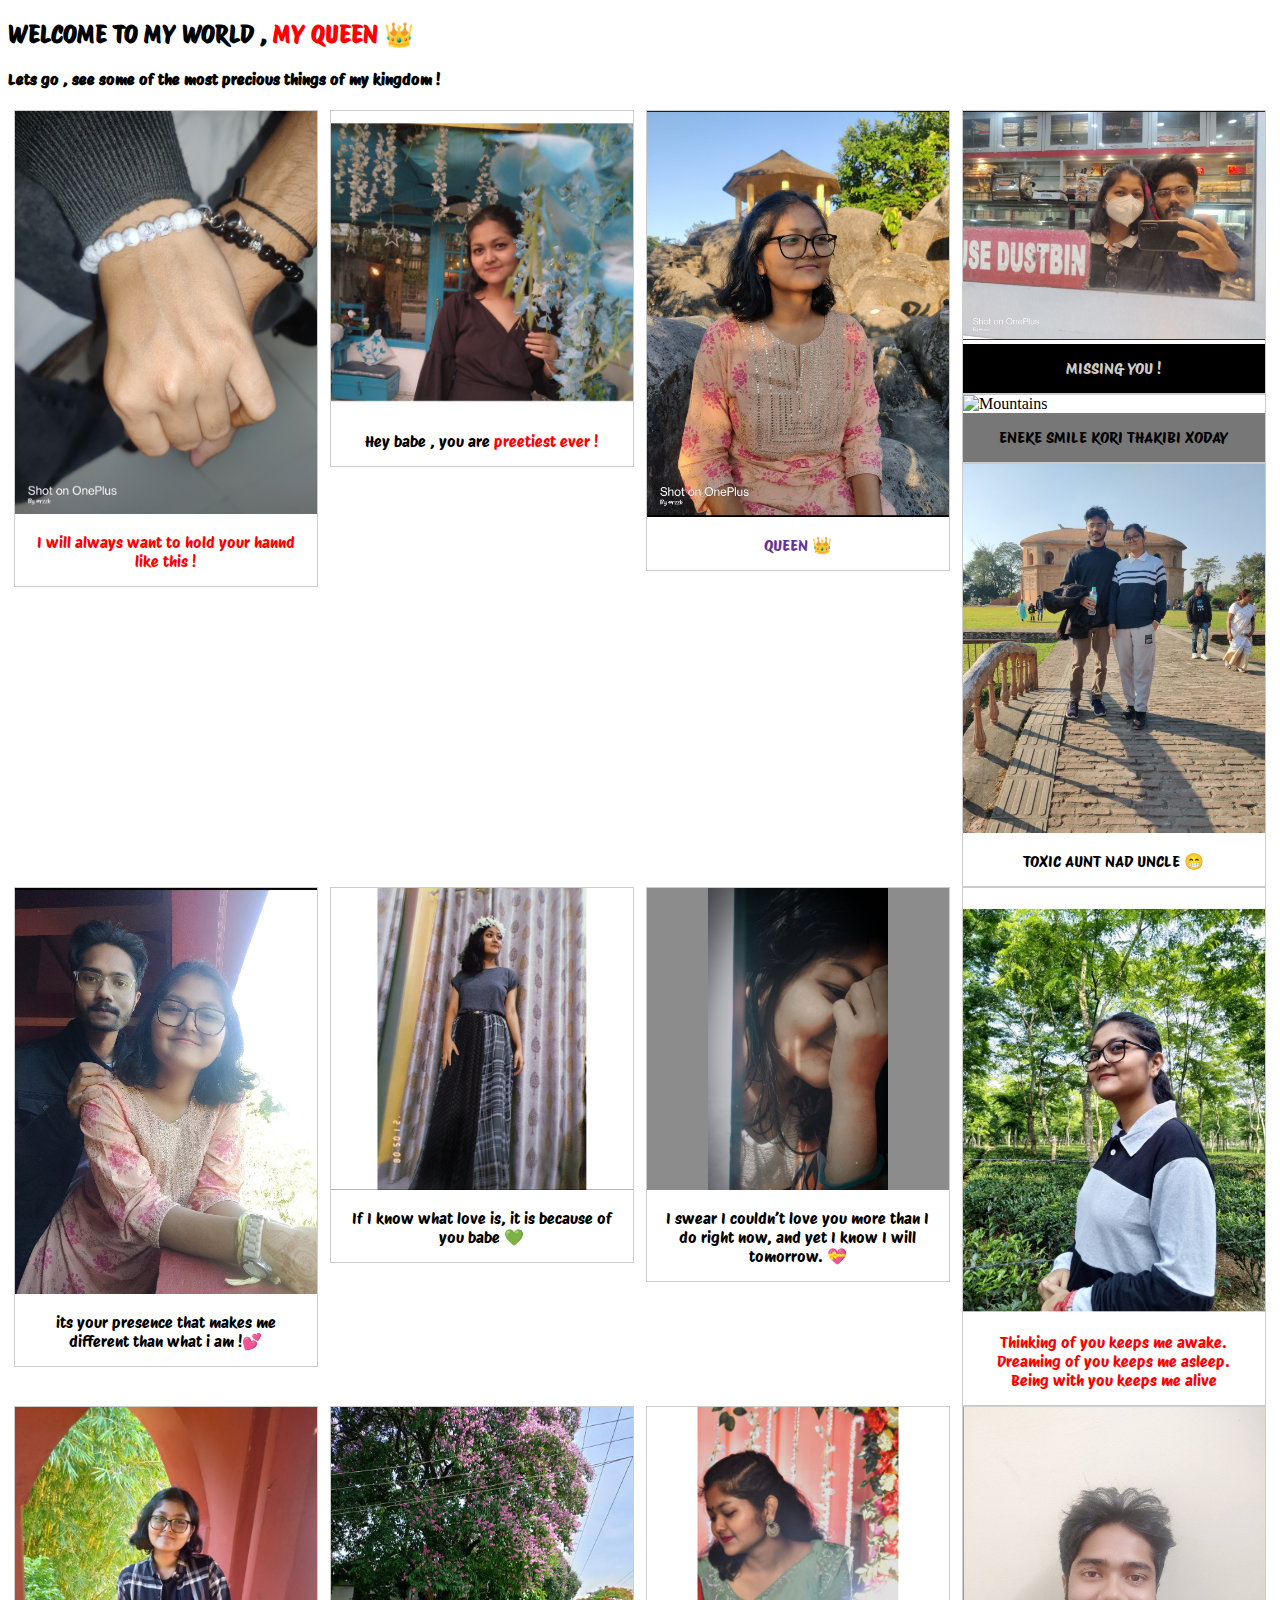
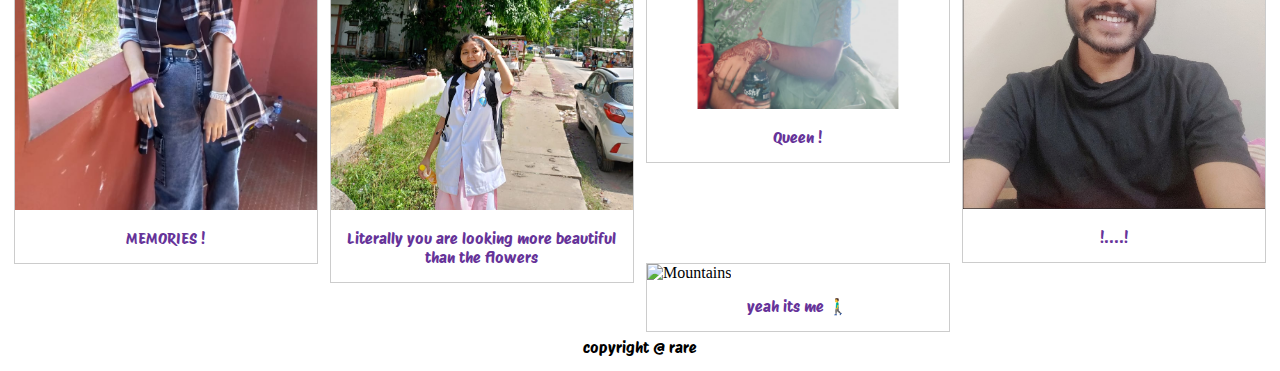
==== gallery.html @ 5058955e "Add files via upload" ====
<!DOCTYPE html>
<html>
<head>
    <link rel="preconnect" href="https://fonts.googleapis.com">
<link rel="preconnect" href="https://fonts.gstatic.com" crossorigin>
<link href="https://fonts.googleapis.com/css2?family=Protest+Riot&display=swap" rel="stylesheet">
<style>
div.gallery {
  border: 1px solid #ccc;
}

div.gallery:hover {
  border: 1px solid #777;
}

div.gallery img {
  width: 100%;
  height: auto;
}

div.desc {
  padding: 15px;
  text-align: center;
}

* {
  box-sizing: border-box;
}

.responsive {
  padding: 0 6px;
  float: left;
  width: 24.99999%;
}

@media only screen and (max-width: 700px) {
  .responsive {
    width: 49.99999%;
    margin: 6px 0;
  }
}

@media only screen and (max-width: 500px) {
  .responsive {
    width: 100%;
  }
}

.clearfix:after {
  content: "";
  display: table;
  clear: both;
}
</style>
</head>
<body>

<h2 class="desc" style="font-family: 'Protest Riot', sans-serif;">WELCOME TO MY WORLD , <span style="color: red;">MY QUEEN</span> 👑</h2>

<h4 style="font-family: 'Protest Riot', sans-serif;">Lets go ,  see some of the most precious things of my kingdom ! </h4>

<div class="responsive">
  <div class="gallery">
    
      <img src="handholding.jpg" alt="Cinque Terre" width="600" height="400">
    </a>
    <div class="desc" style="font-family: 'Protest Riot', sans-serif; color: red;">I will always want to hold your hannd like this !</div>
  </div>
</div>


<div class="responsive">
  <div class="gallery">
    
      <img src="ra.jpg" alt="Forest" width="600" height="400">
    
    <div class="desc" style="font-family: 'Protest Riot', sans-serif;">Hey babe , you are <span style="color: red;">preetiest ever !</span></div>
  </div>
</div>

<div class="responsive">
  <div class="gallery">
    
    <img src="raHilltop.jpg" alt="Mountains" width="600" height="400"> 
    
    <div class="desc" style="font-family: 'Protest Riot', sans-serif; color: rebeccapurple;">QUEEN 👑</div>
  </div>
</div>

<div class="responsive">
  <div class="gallery">
    
      <img src="RaRe5.jpg" alt="Mountains" width="600" height="400">
    </a>
    <div class="desc" style="font-family: 'Protest Riot', sans-serif; background-color: black; color: #ccc;">MISSING YOU !</div>
  </div>
</div>

<div class="responsive">
    <div class="gallery">
      
        <img src="RaRe2.jpg" alt="Mountains" width="600" height="400">
      </a>
      <div class="desc" style="font-family: 'Protest Riot', sans-serif; background-color: #777;">ENEKE SMILE KORI THAKIBI XODAY</div>
    </div>
  </div>

  <div class="responsive">
    <div class="gallery">
      
        <img src="RaRe3.jpg" alt="Mountains" width="600" height="400">
      </a>
      <div class="desc" style="font-family: 'Protest Riot', sans-serif;">TOXIC AUNT NAD UNCLE 😁</div>
    </div>
  </div>

  <div class="responsive">
    <div class="gallery">
      
        <img src="RaRe6.jpg" alt="Mountains" width="600" height="400">
      </a>
      <div class="desc" style="font-family: 'Protest Riot', sans-serif;">its your presence that makes me different than what i am !💕</div>
    </div>
  </div>

  <div class="responsive">
    <div class="gallery">
      
        <img src="raQueen.jpg" alt="Mountains" width="600" height="400">
      </a>
      <div class="desc" class="desc" style="font-family: 'Protest Riot', sans-serif;">If I know what love is, it is because of you babe 💚</div>
    </div>
  </div>

  <div class="responsive">
    <div class="gallery">
      
        <img src="raSmile.jpg" alt="Mountains" width="600" height="400">
      </a>
      <div class="desc" class="desc" style="font-family: 'Protest Riot', sans-serif;">I swear I couldn’t love you more than I do right now, and yet I know I will tomorrow. 💝</div>
    </div>
  </div>

  <div class="responsive">
    <div class="gallery">
      
        <img src="raTeaGarden2.jpg" alt="Mountains" width="600" height="400">
      </a>
      <div class="desc" class="desc" style="font-family: 'Protest Riot', sans-serif; color: red;">Thinking of you keeps me awake. Dreaming of you keeps me asleep. Being with you keeps me alive</div>
    </div>
  </div>

  

  <div class="responsive">
    <div class="gallery">
      
        <img src="raRangghar.jpg" alt="Mountains" width="600" height="400">
      </a>
      <div class="desc" class="desc" style="font-family: 'Protest Riot', sans-serif; color:rebeccapurple;">MEMORIES !</div>
    </div>
  </div>

  <div class="responsive">
    <div class="gallery">
      
        <img src="raFlower.jpg" alt="Mountains" width="600" height="400">
      </a>
      <div class="desc" class="desc" style="font-family: 'Protest Riot', sans-serif; color:rebeccapurple;">Literally you are looking more beautiful than the flowers </div>
    </div>
  </div>

  <div class="responsive">
    <div class="gallery">
      
        <img src="raWedding.jpg" alt="Mountains" width="600" height="400">
      </a>
      <div class="desc" class="desc" style="font-family: 'Protest Riot', sans-serif; color:rebeccapurple;">Queen !</div>
    </div>
  </div>
  
  <div class="responsive">
    <div class="gallery">
      
        <img src="rezzaque6.jpg" alt="Mountains" width="600" height="400">
      </a>
      <div class="desc" class="desc" style="font-family: 'Protest Riot', sans-serif; color:rebeccapurple;">!....!</div>
    </div>
  </div>

  <div class="responsive">
    <div class="gallery">
      
        <img src="rezzaque4.jpg" alt="Mountains" width="600" height="400">
      </a>
      <div class="desc" class="desc" style="font-family: 'Protest Riot', sans-serif; color:rebeccapurple;">yeah its me 🚶‍♂️</div>
    </div>
  </div>

<div class="clearfix"> </div>

<div style="padding:6px;">
  <footer style="font-family: 'Protest Riot', sans-serif; text-align: center;"> copyright @ rare </footer>

</div>

</body>
</html>
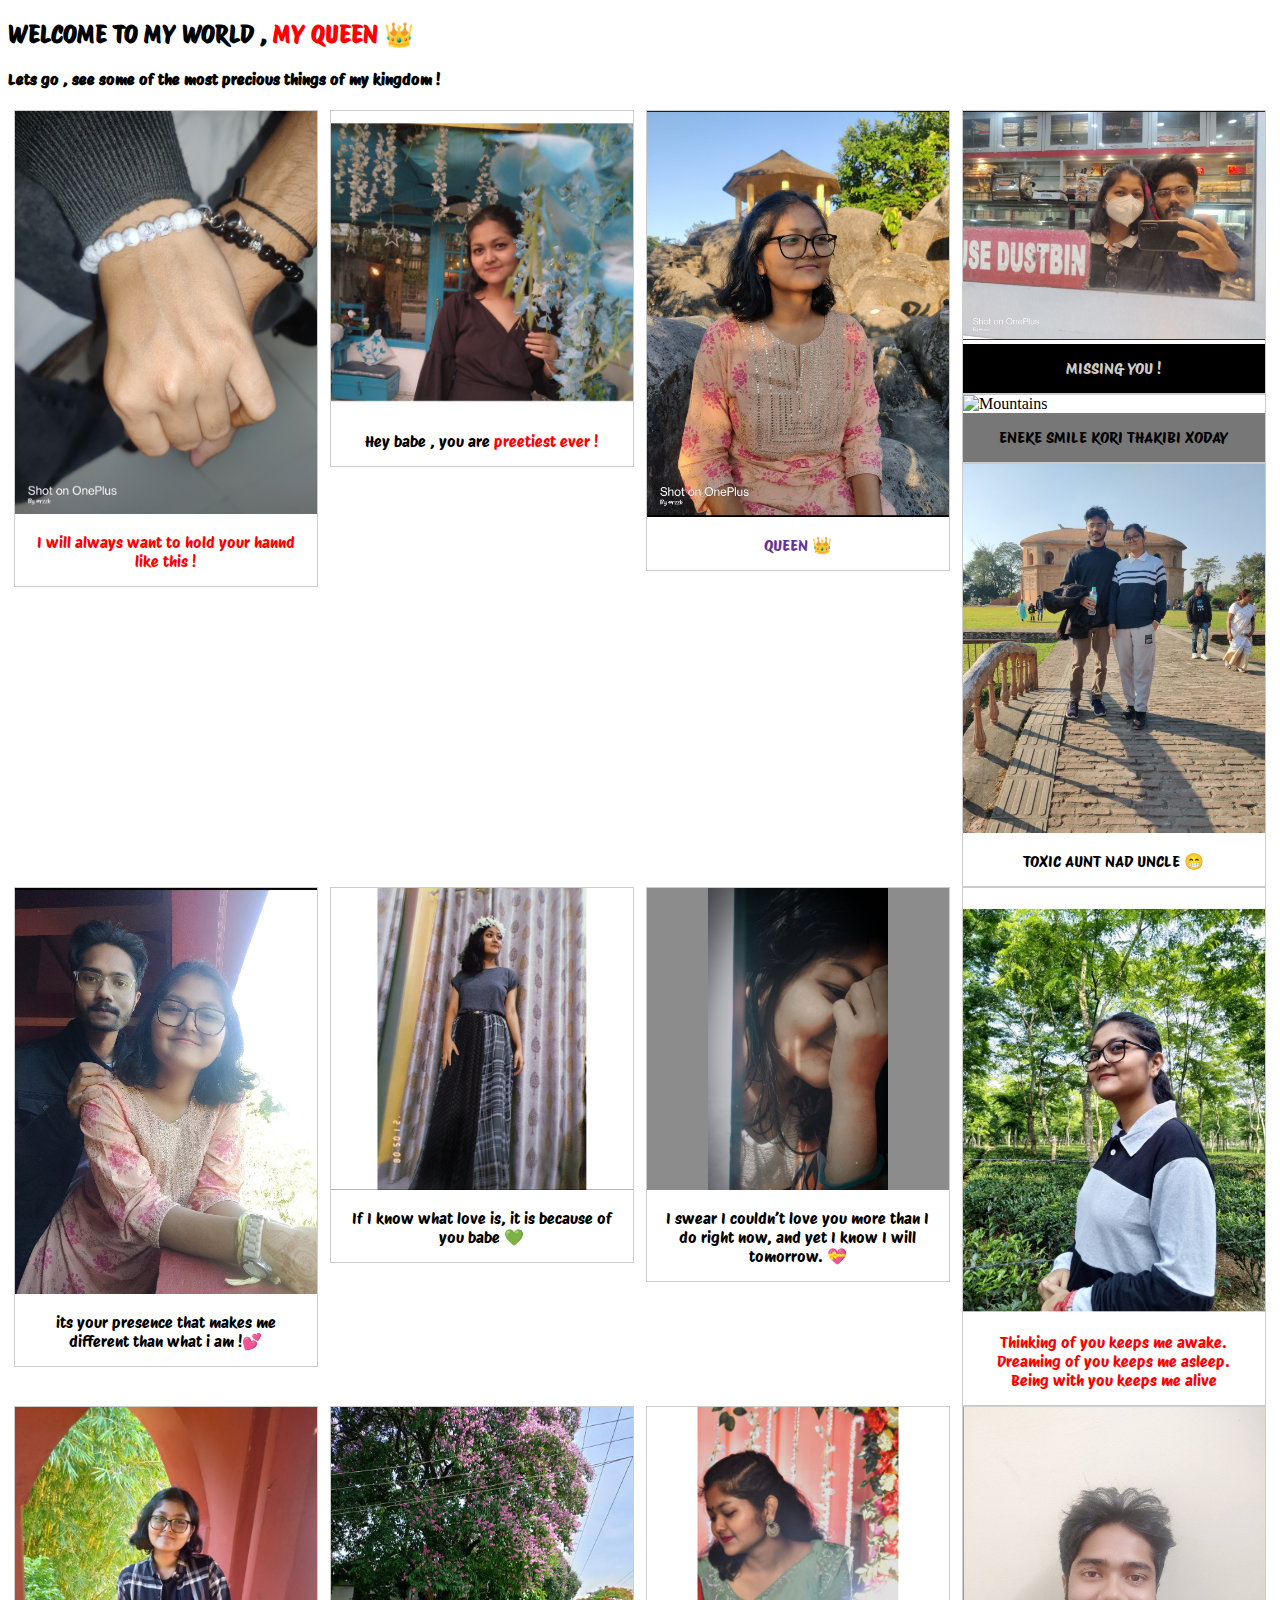
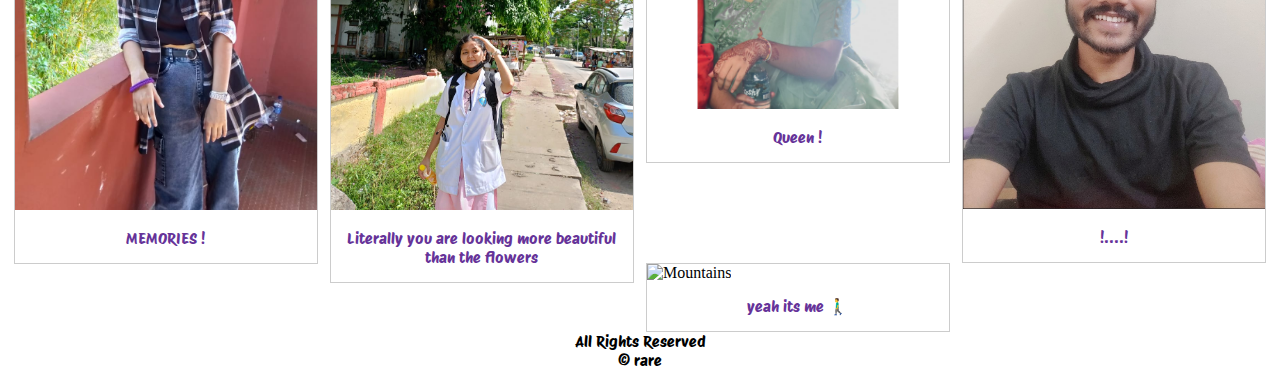
==== commit dbad20bf: "Update gallery.html" ====
--- a/gallery.html
+++ b/gallery.html
@@ -199,10 +199,10 @@
 
 <div class="clearfix"> </div>
 
-<div style="padding:6px;">
-  <footer style="font-family: 'Protest Riot', sans-serif; text-align: center;"> copyright @ rare </footer>
-
-</div>
+<div style="top: 20px;">
+            <footer style="text-align: center; font-family: 'Protest Riot', sans-serif;">All Rights Reserved <br>
+                © rare</footer>
+        </div>
 
 </body>
 </html>
